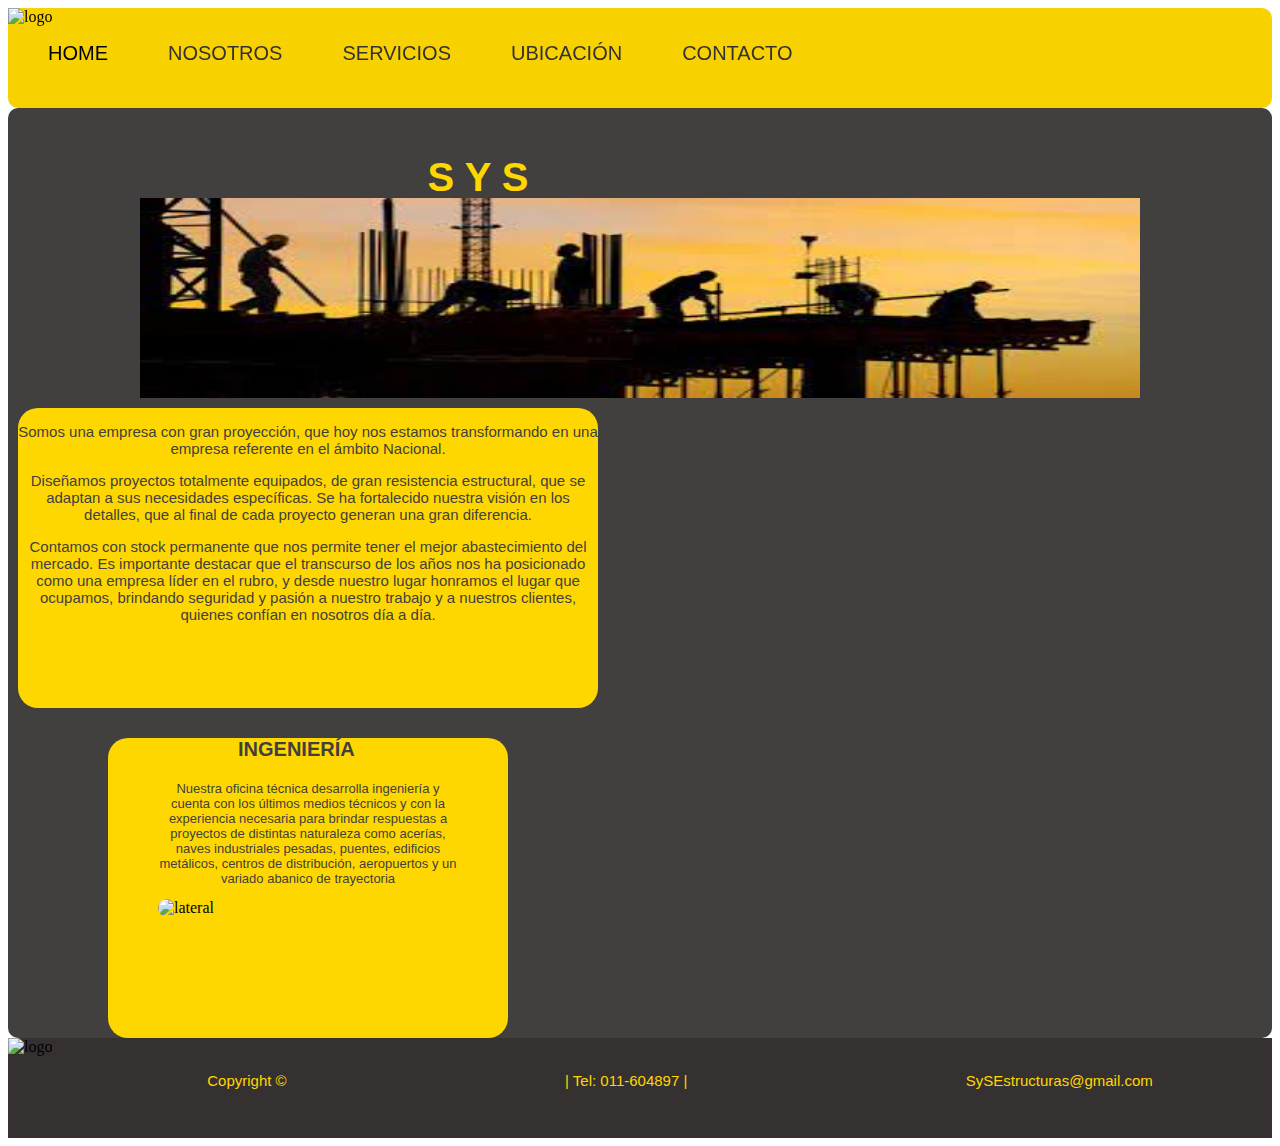
==== index.html @ 90c648d0 "primera carga de github" ====
<!DOCTYPE html>
<html lang="en">
<head>
	<meta charset="UTF-8">
	<meta name="viewport" content="width=device-width, initial-scale=1.0">
	<title> SyS Estructuras </title>
	<link rel="stylesheet" href="css/estilo.css">
</head>
<body>
	
 <!-- Encabezado del sitio -->
 <div class="gridContainer">
	<header class="barra">
		<!--Logo-->
		<div class="logo">
			<img src="../Root/Assets/logo.jpg" alt="logo"  class="logo_img">
		</div>
		<!--NAV-->
		<nav class= "items flex">
			<!-- Lista no ordenada -->
			<ul class="item__font flex-center flex">
				<li>HOME</li>
				<li><a href="..//Root/css/Pages/nosotros.html"> NOSOTROS </a> </li>
				<li><a href="pages/servicios.html">SERVICIOS </a> </li>
				<li> <a href="Pages/ubicacion.htm">UBICACIÓN</a></li>
				<li> <a href="pages/Contacto.html">CONTACTO</a></li>
			</ul>
		</nav>
	</header>
	<!--Fin de encabezado-->
	<!--Inicio contenido-->
	<main class="mainFlex">

		<section >
			<div class="titulo titulo__texto item__font ">
			<h1 class="">S Y S Estructuras</h1>
			</div>
			<div class="portada flex flex-center">
				<img src="Assets/header.jpg" alt="Cabezera" class="portada__img">
			</div>
			<div class="presentacion flex flex-center">
				<h3></h3>
				<article class="presentacion__fondo">
					<p class="presentacion__texto item__color">Somos una empresa con gran proyección, que hoy nos estamos transformando en una
					empresa referente en el ámbito Nacional.
					</p>	
					<p class="presentacion__texto item__color">Diseñamos proyectos totalmente equipados, de gran resistencia estructural, que se adaptan a sus necesidades específicas. 
						Se ha fortalecido nuestra visión en los detalles, que al final de cada proyecto generan una gran diferencia. 
					</p>	
					<p class="presentacion__texto item__color">Contamos con stock permanente que nos permite tener el mejor abastecimiento del mercado.
						
						Es importante destacar que el transcurso de los años nos ha posicionado como una empresa líder en el rubro, y desde nuestro lugar honramos el lugar que ocupamos, brindando seguridad y pasión a nuestro trabajo y a nuestros clientes, quienes confían en nosotros día a día.
					</p>
				</article>
			</div>
		</section>
		<aside class="lateral ">
			<h3 class="lateral__tit item__color">INGENIERÍA</h3>
			<p class="lateral__text">Nuestra oficina técnica desarrolla ingeniería y cuenta con los últimos medios técnicos
				 y con la experiencia necesaria para brindar respuestas a proyectos de distintas naturaleza 
				 como acerías, naves industriales pesadas, puentes, edificios metálicos, centros de distribución,
				  aeropuertos y un variado abanico de trayectoria
			</p>
			<img src="..//Root/Assets/G3.jpeg" alt="lateral" class="lateral__img">

		</aside>
	</main>
	<footer >
		<div >
		  
			<img src="..//Root/Assets/logo.jpg" alt="logo" class= "logo__foot">
			<div class="foot">
			<ul class=" flex flex-around">
				<li>Copyright ©</li>
				<li>|   Tel: 011-604897   |</li>
				<li>SySEstructuras@gmail.com</li>
			</ul>
			</div>
		</div>
		
	</footer>
 </div>

</body>
</html>
---- css/estilo.css ----
.titulo{
    font-size: 20px;
    padding-left: 30PX;
    width: 300px;
    height: 50px;
    margin-left: 300px;

    
}
aside{
    padding-left: 50px;
}
main{
    background-color: rgba(66,63,63);
    border-radius: 10px;
}
.item__color{
    color: rgba(66,63,63);  
}
.item__font{
     font-family:'Monaco',sans-serif;
}

.portada__img{
    width: 1000px;
    height: 200px;
    
}
header{
    background-color: rgb(247, 210, 0);
    position: sticky;
    top: 0;
    height: 150px;
    border-radius: 10px;
}
.presentacion{
    padding: 10px;
    width: 580px;
    height:300px;
}
.presentacion__texto{
    text-align: center;
    font-size: 15px;
    font-family: Verdana, Geneva, Tahoma, sans-serif;
}
.logo_img{
    height:50px;
    width:50px;
    
}
.presentacion__fondo{
    background-color: gold;
    border-radius: 20px;
}
.barra{
    background-color: rgb(247, 210, 0);
    position: sticky;
    top: 0;
    height: 100px;


}
.titulo__texto{
    text-align: center;
    font-size: 20px;
    color: gold;
    padding: 20px;
}
.barra__color{
    color: rgba(66,63,63) ;
}
footer{
    background-color:rgb(54, 49, 49)
    ;
}
.foot{
    margin-bottom: 10px;
    padding-bottom: 20px;
}
.foot li{
    font-size: 15px;
    padding-left: 100px;
    color: gold;
    font-family: Verdana, Geneva, Tahoma, sans-serif;
}
.logo__foot{
    height:50px;
    width:50px;
}
li {
    padding-top: -15px;
    list-style: none;
    padding-right:60px;
    font-size: 20px;
    color: black;
}
.lateral{
    width: 350px;
    height: 300px;   
    background-color: gold;
    border-radius: 20px;
    margin-left: 100px;
    
}
.lateral__tit{
    font-size:20px;
    font-family: Verdana, Geneva, Tahoma, sans-serif;
   padding-left: 80px;
}
.lateral__text{
    text-align: center;
    padding-right: 50px;
    color: rgba(66,63,63);
    font-family: Verdana, Geneva, Tahoma, sans-serif;
    font-size: 13px;
}
.lateral__img{
    width: 320px;
    height: 100px;
    padding-right: 20px;
    border-radius: 10px;
}
a{
    color:rgb(54, 49, 49);
    text-decoration: none;
}
.nosotros{
    padding: 10px;
    width: 580px;
    height:300px;
    margin-left: 170px;
}
.nosotros_text{
    text-align: center;
    font-size: 15px;
    font-family: Verdana, Geneva, Tahoma, sans-serif;
}
.fondo_nosotros{
    background-color: gold;
    border-radius: 10px;
}
@media only screen and (min-width: 1024px)   {
    

.gridContainer{
 display: grid;
 grid-template-areas: 
 "header header header"
 "main main main "
 "footer footer footer";
 grid-template-rows: 100px 1fr 100px;
 grid-template-columns: 33% 33% 34%;
}
header{
    grid-area: header;
}
main{
    grid-area: main;
}
footer{
    grid-area: footer;
}
.navFlex{
    justify-content: start;
}
.flex{
    display:flex;

}
.flex-justify{
    justify-content: flex-start;
}
.flex-around{
    justify-content: space-around
    ;
}
.flex-center{
    justify-content: center;
}
}
@media only screen and (min-width: 1024px)   {
.gridContainerNosotros{
    display: grid;
    grid-template-areas: 
    "header header header"
    "main main main "
    "footer footer footer";
    grid-template-rows: 100px 1fr 100px;
    grid-template-columns: 33% 33% 34%;
   }
   header{
    grid-area: header;
    }
    main{
        grid-area: main;
    }
    footer{
        grid-area: footer;
    }

}
@media only screen and (min-width: 0px) and (max-width: 768px){
    .gridContainer{
        display: grid;
        grid-template-areas: 
        "header"
        "main "
        "footer";
        grid-template-rows: 150px 1000px 150px;
        grid-template-columns: 100%;
       }
       header{
           grid-area: header;}
        
           
       main{
           grid-area: main;
       }
       footer{
           grid-area: footer;
       }
       .navFlex{
           justify-content: start;
       }
       .flex{
           display:flex;
       }
        Header{
           background-color: rgb(247, 210, 0);
           
           height: 100px;
           border-radius: 10px;
       }
       li {
        list-style: none;
        padding-left: 50px;
        font-size: 18px;
        color: black;
       }
        p{
            font: size 30px;    
            

        }
        .flex-justify{
            justify-content: flex-start;
        }
        .flex-around{
            justify-content: space-around
            ;
        }
        .flex-center{
            justify-content: center;}
        .flex{
            display:flex;
            }
        main{
            background-color: rgba(66,63,63);}
            .presentacion{
                padding: 10px;
    
            }
            .presentacion__texto{
                text-align: center;
                font-size: 15px;
                font-family: Verdana, Geneva, Tahoma, sans-serif;
            }
            .logo_img{
                height:30px;
                width:30px;
            }
            .presentacion__fondo{
                background-color: gold;
                border-radius: 10px;
            }
            .barra{
                background-color: rgb(247, 210, 0);
                position: sticky;
                top: 0;
                height: 100px;
            
            }
            .titulo{
                font-size: 20px;
                padding-left: 30PX;
                width: 300px;
                height: 50px;
                margin-left: 150px;
            
                
            }
            .titulo__texto{
                text-align: center;
                font-size: 18px;
                color: gold;
            }
            .barra__color{
                color: rgba(66,63,63) ;
            }
            footer{
                background-color:rgb(54, 49, 49)
                ;
            }
            .foot{
                margin-bottom: 10px;
                padding-bottom: 20px;
            }
            .foot li{
                font-size: 10px;
                padding: 20px;
                color: gold;
            }
            .portada__img{
                width: 300px;
                height: 100px;
                align-content: center;}
                .presentacion{
                    padding: 10px;
                    width: auto;
                    height:auto;
                }
                .presentacion__texto{
                    text-align: center;
                    font-size: 15px;
                    font-family: Verdana, Geneva, Tahoma, sans-serif;}

            nav{
                overflow: hidden;
            }    
            .portada__img{
                width: 1000px;
                height: 200px;
                
            }

}
@media only screen and (min-width: 0px) and (max-width: 768px){
    .gridContainerNosotros{
        display: grid;
        grid-template-areas: 
        "header"
        "main "
        "footer";
        grid-template-rows: 150px 700px 150px;
        grid-template-columns: 100%;
       }
       header{
           grid-area: header;}
        
           
       main{
           grid-area: main;
       }
       footer{
           grid-area: footer;
       }
       .navFlex{
           justify-content: start;
       }
       .flex{
           display:flex;
       }
       .nosotros{
        
        width: 500px;
        height: 350px;
        margin-left: 25px;
    }
       .titNosotros{
            margin-left: 20px;
            padding-left: 5px;
            font-size: 18px;
            color: gold;

       }
    .nosotros_text{
        text-align: center;
        font-size: 15px;
        font-family: Verdana, Geneva, Tahoma, sans-serif;
        
    }
    .fondo_nosotros{
        background-color: gold;
        border-radius: 10px;}
    }
    nav{
        overflow: hidden;
    }
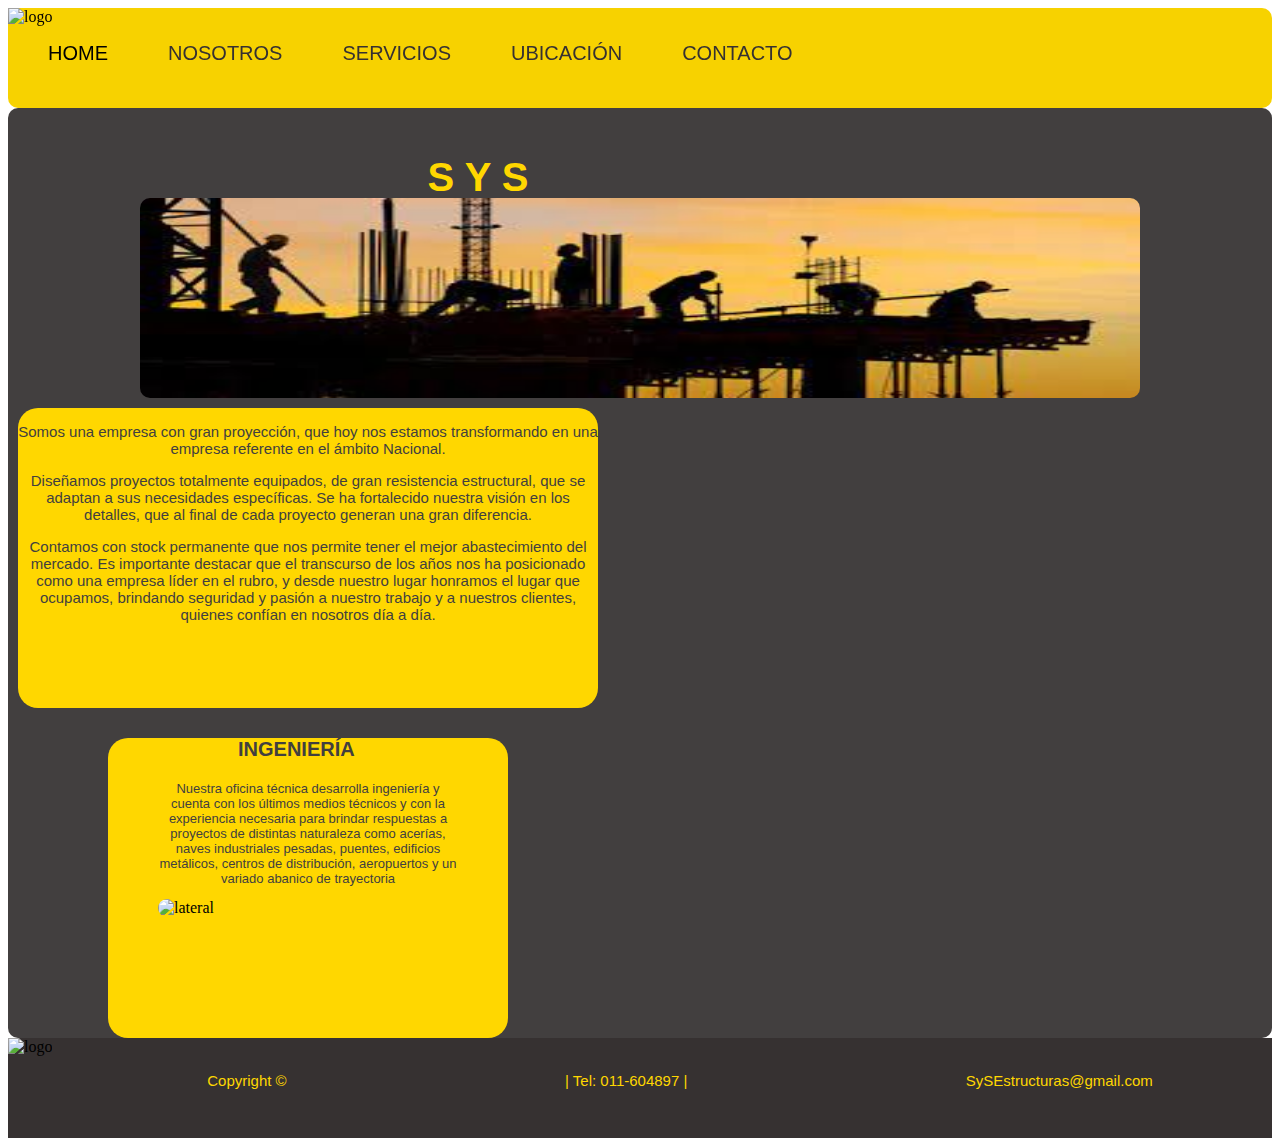
==== commit 25a36981: "Implementacion de animaciones en el proyecto" ====
--- a/index.html
+++ b/index.html
@@ -5,6 +5,10 @@
 	<meta name="viewport" content="width=device-width, initial-scale=1.0">
 	<title> SyS Estructuras </title>
 	<link rel="stylesheet" href="css/estilo.css">
+	<!--Animaciones-->
+	<link rel="stylesheet" href="https://cdnjs.cloudflare.com/ajax/libs/animate.css/4.1.1/animate.min.css"
+  	/>
+	<link rel="stylesheet" href="/css/animate.css">
 </head>
 <body>
 	
@@ -33,7 +37,7 @@
 
 		<section >
 			<div class="titulo titulo__texto item__font ">
-			<h1 class="">S Y S Estructuras</h1>
+			<h1 class="animate__animated animate__fadeInBottomLeft">S Y S Estructuras</h1>
 			</div>
 			<div class="portada flex flex-center">
 				<img src="Assets/header.jpg" alt="Cabezera" class="portada__img">
@@ -80,6 +84,9 @@
 		
 	</footer>
  </div>
-
+<script src="js/wow.min.js"></script>
+<script>
+	new WOW().init();
+</script>
 </body>
 </html>
--- a/css/estilo.css
+++ b/css/estilo.css
@@ -24,7 +24,17 @@
 .portada__img{
     width: 1000px;
     height: 200px;
-    
+    animation-name: imgAnimacion;
+    animation-duration:2s;
+    animation-iteration-count: unset;
+    animation-delay: 0s;    
+    animation-timing-function: ease-in;
+    border-radius: 10px;
+}
+@keyframes imgAnimacion{
+    0%{opacity: 0%;}
+    50%{opacity: 50%;}
+    100%{opacity: 100%;}
 }
 header{
     background-color: rgb(247, 210, 0);
@@ -123,6 +133,12 @@
 a{
     color:rgb(54, 49, 49);
     text-decoration: none;
+    font-size: 20px;
+    transition: font-size 0,9s;
+
+}
+a:hover{
+   font-size: 25px;
 }
 .nosotros{
     padding: 10px;
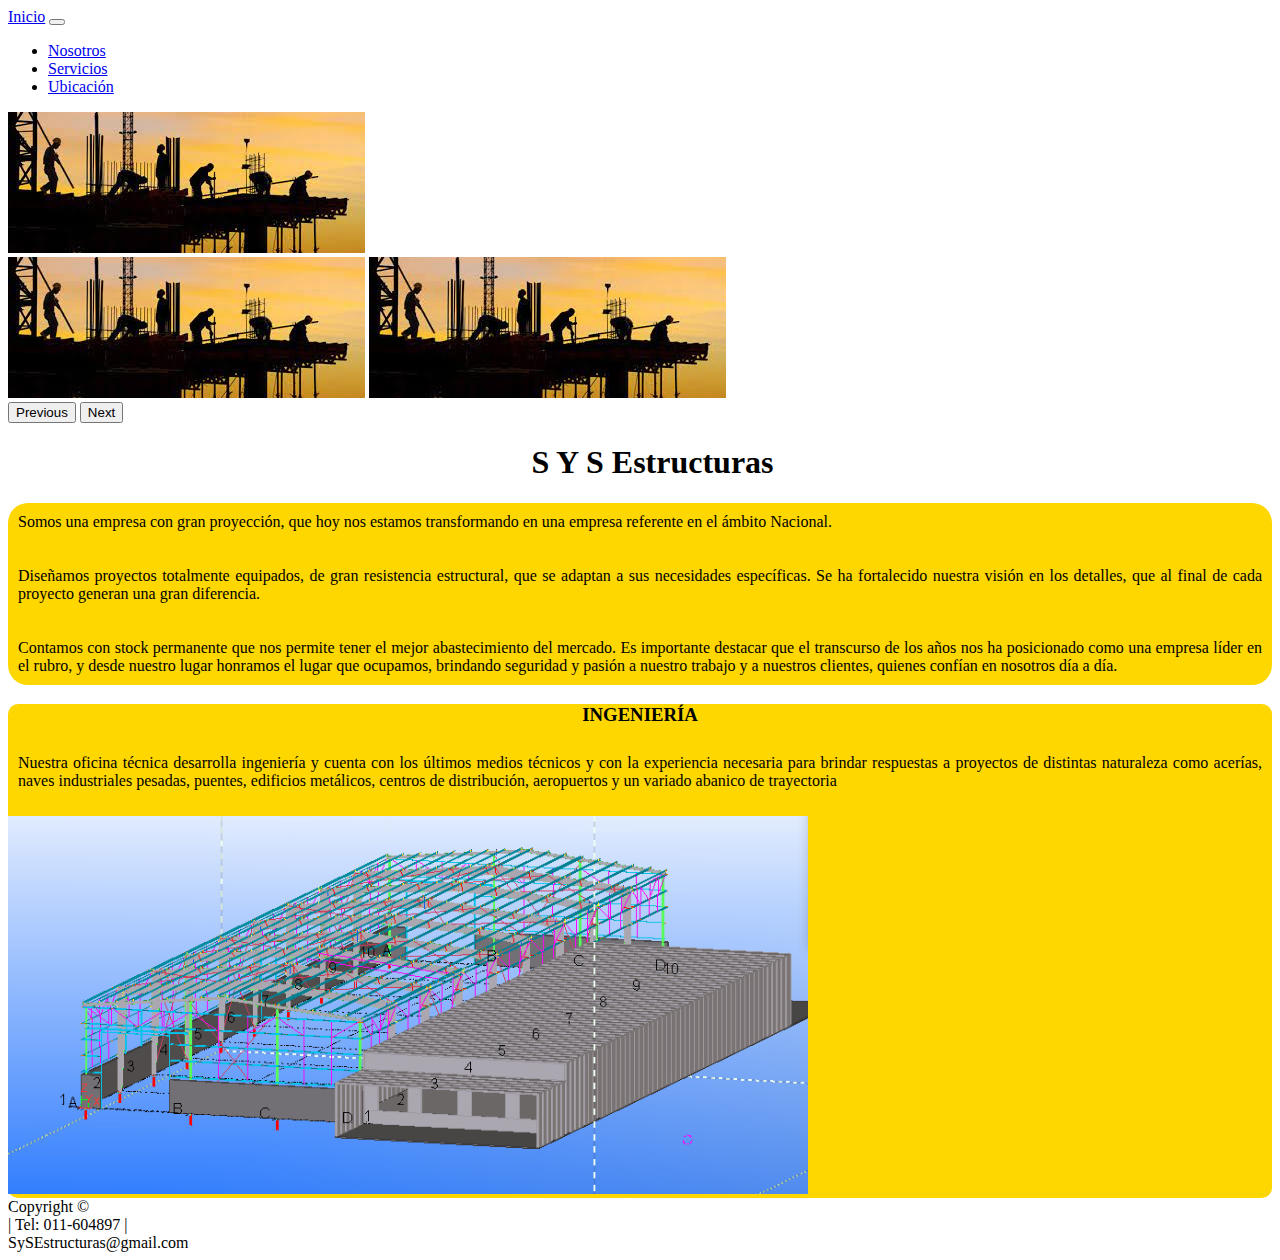
==== commit 9991a0b1: "Agregando bootstrap" ====
--- a/index.html
+++ b/index.html
@@ -9,84 +9,126 @@
 	<link rel="stylesheet" href="https://cdnjs.cloudflare.com/ajax/libs/animate.css/4.1.1/animate.min.css"
   	/>
 	<link rel="stylesheet" href="/css/animate.css">
+	<link rel="stylesheet" href="https://cdn.jsdelivr.net/npm/bootstrap@4.6.1/dist/css/bootstrap.min.css" integrity="sha384-zCbKRCUGaJDkqS1kPbPd7TveP5iyJE0EjAuZQTgFLD2ylzuqKfdKlfG/eSrtxUkn" crossorigin="anonymous">
 </head>
 <body>
 	
  <!-- Encabezado del sitio -->
- <div class="gridContainer">
-	<header class="barra">
-		<!--Logo-->
-		<div class="logo">
-			<img src="../Root/Assets/logo.jpg" alt="logo"  class="logo_img">
+	<div class="container">
+		<div class="row">
+		 <div class="col-lg-12 col-xs-12">
+			<nav class="navbar navbar-expand-lg navbar-light bg-light">
+				<div class="container-fluid">
+				  <a class="navbar-brand" href="#">Inicio</a>
+				  <button class="navbar-toggler" type="button" data-bs-toggle="collapse" data-bs-target="#navbarNavDropdown" aria-controls="navbarNavDropdown" aria-expanded="false" aria-label="Toggle navigation">
+					<span class="navbar-toggler-icon"></span>
+				  </button>
+				  <div class="collapse navbar-collapse" id="navbarNavDropdown">
+					<ul class="navbar-nav">
+					  <li class="nav-item">
+						<a class="nav-link active" aria-current="page" href="/css/Pages/nosotros.html">Nosotros</a>
+					  </li>
+					  <li class="nav-item">
+						<a class="nav-link" href="#">Servicios</a>
+					  </li>
+					  <li class="nav-item">
+						<a class="nav-link" href="#">Ubicación</a>
+					  </li>
+					</ul>
+				  </div>
+				</div>
+			  </nav>
+		 </div>	
 		</div>
-		<!--NAV-->
-		<nav class= "items flex">
-			<!-- Lista no ordenada -->
-			<ul class="item__font flex-center flex">
-				<li>HOME</li>
-				<li><a href="..//Root/css/Pages/nosotros.html"> NOSOTROS </a> </li>
-				<li><a href="pages/servicios.html">SERVICIOS </a> </li>
-				<li> <a href="Pages/ubicacion.htm">UBICACIÓN</a></li>
-				<li> <a href="pages/Contacto.html">CONTACTO</a></li>
-			</ul>
-		</nav>
-	</header>
-	<!--Fin de encabezado-->
-	<!--Inicio contenido-->
-	<main class="mainFlex">
+		<!--Carrusel-->
+		<div class="row">
+			<div class="col-lg-12 col-xs-12">
+				<div id="carouselExampleControls" class="carousel slide" data-bs-ride="carousel">
+					<div class="carousel-inner">
+					  <div class="carousel-item active">
+						<img src="./Assets/header.jpg" class="d-block w-100" alt="portada">
+					  </div>
+					  <div class="carousel-item">
+						<img src="./Assets/header.jpg" class="d-block w-100" alt="portada
+					  </div>
+					  <div class="carousel-item">
+						<img src="./Assets/header.jpg" class="d-block w-100" alt="portada">
+					  </div>
+					</div>
+					<button class="carousel-control-prev" type="button" data-bs-target="#carouselExampleControls" data-bs-slide="prev">
+					  <span class="carousel-control-prev-icon" aria-hidden="true"></span>
+					  <span class="visually-hidden">Previous</span>
+					</button>
+					<button class="carousel-control-next" type="button" data-bs-target="#carouselExampleControls" data-bs-slide="next">
+					  <span class="carousel-control-next-icon" aria-hidden="true"></span>
+					  <span class="visually-hidden">Next</span>
+					</button>
+				  </div>
 
-		<section >
-			<div class="titulo titulo__texto item__font ">
-			<h1 class="animate__animated animate__fadeInBottomLeft">S Y S Estructuras</h1>
 			</div>
-			<div class="portada flex flex-center">
-				<img src="Assets/header.jpg" alt="Cabezera" class="portada__img">
-			</div>
-			<div class="presentacion flex flex-center">
-				<h3></h3>
-				<article class="presentacion__fondo">
-					<p class="presentacion__texto item__color">Somos una empresa con gran proyección, que hoy nos estamos transformando en una
-					empresa referente en el ámbito Nacional.
-					</p>	
-					<p class="presentacion__texto item__color">Diseñamos proyectos totalmente equipados, de gran resistencia estructural, que se adaptan a sus necesidades específicas. 
-						Se ha fortalecido nuestra visión en los detalles, que al final de cada proyecto generan una gran diferencia. 
-					</p>	
-					<p class="presentacion__texto item__color">Contamos con stock permanente que nos permite tener el mejor abastecimiento del mercado.
-						
-						Es importante destacar que el transcurso de los años nos ha posicionado como una empresa líder en el rubro, y desde nuestro lugar honramos el lugar que ocupamos, brindando seguridad y pasión a nuestro trabajo y a nuestros clientes, quienes confían en nosotros día a día.
-					</p>
-				</article>
-			</div>
-		</section>
-		<aside class="lateral ">
-			<h3 class="lateral__tit item__color">INGENIERÍA</h3>
-			<p class="lateral__text">Nuestra oficina técnica desarrolla ingeniería y cuenta con los últimos medios técnicos
-				 y con la experiencia necesaria para brindar respuestas a proyectos de distintas naturaleza 
-				 como acerías, naves industriales pesadas, puentes, edificios metálicos, centros de distribución,
-				  aeropuertos y un variado abanico de trayectoria
-			</p>
-			<img src="..//Root/Assets/G3.jpeg" alt="lateral" class="lateral__img">
 
-		</aside>
-	</main>
-	<footer >
-		<div >
-		  
-			<img src="..//Root/Assets/logo.jpg" alt="logo" class= "logo__foot">
-			<div class="foot">
-			<ul class=" flex flex-around">
-				<li>Copyright ©</li>
-				<li>|   Tel: 011-604897   |</li>
-				<li>SySEstructuras@gmail.com</li>
-			</ul>
+		</div>
+	</div>
+	<main>
+	<div class="container"> 
+		<div class="row"> 
+			<div class="col-lg-12 col-xs-12">
+				<div class="titulo titulo__texto item__font ">
+					<h1 class="animate__animated animate__fadeInBottomLeft">S Y S Estructuras</h1>
+					</div>
 			</div>
 		</div>
+		<div class="row">
+			<div class="col-lg-6 col-xs-12">
+				<section >
+					<div class="presentacion flex flex-center">
+						<article class="presentacion__fondo">
+							<p class="presentacion__texto item__color">Somos una empresa con gran proyección, que hoy nos estamos transformando en una
+							empresa referente en el ámbito Nacional.
+							</p>	
+							<p class="presentacion__texto item__color">Diseñamos proyectos totalmente equipados, de gran resistencia estructural, que se adaptan a sus necesidades específicas. 
+								Se ha fortalecido nuestra visión en los detalles, que al final de cada proyecto generan una gran diferencia. 
+							</p>	
+							<p class="presentacion__texto item__color">Contamos con stock permanente que nos permite tener el mejor abastecimiento del mercado.
+								
+								Es importante destacar que el transcurso de los años nos ha posicionado como una empresa líder en el rubro, y desde nuestro lugar honramos el lugar que ocupamos, brindando seguridad y pasión a nuestro trabajo y a nuestros clientes, quienes confían en nosotros día a día.
+							</p>
+						</article>
+					</div>
+				</section>
+
+			</div>
+			<div class="col-lg-6 col-xs-12" >
+				<aside class="lateral ">
+					<h3 class="lateral__tit item__color">INGENIERÍA</h3>
+					<p class="lateralText">Nuestra oficina técnica desarrolla ingeniería y cuenta con los últimos medios técnicos
+						 y con la experiencia necesaria para brindar respuestas a proyectos de distintas naturaleza 
+						 como acerías, naves industriales pesadas, puentes, edificios metálicos, centros de distribución,
+						  aeropuertos y un variado abanico de trayectoria
+					</p>
+					<img src="./Assets/G3.jpeg" alt="lateral" class="lateral__img img-fluid">
+		
+				</aside>
+			</div>
+		</div>
+	</div>
+	</main>
+<div class="container-fluid">
+	<footer class="row">
+	
+		<div class ="col-lg-4">Copyright ©</div>
+		<div class ="col-lg-4">| Tel: 011-604897 |</div>
+		<div class ="col-lg-4">SySEstructuras@gmail.com</div>
+
 		
 	</footer>
+</div>
  </div>
 <script src="js/wow.min.js"></script>
 <script>
 	new WOW().init();
 </script>
+<script src="https://cdn.jsdelivr.net/npm/jquery@3.5.1/dist/jquery.slim.min.js" integrity="sha384-DfXdz2htPH0lsSSs5nCTpuj/zy4C+OGpamoFVy38MVBnE+IbbVYUew+OrCXaRkfj" crossorigin="anonymous"></script>
+<script src="https://cdn.jsdelivr.net/npm/bootstrap@4.6.1/dist/js/bootstrap.bundle.min.js" integrity="sha384-fQybjgWLrvvRgtW6bFlB7jaZrFsaBXjsOMm/tB9LTS58ONXgqbR9W8oWht/amnpF" crossorigin="anonymous"></script>
 </body>
 </html>
--- a/css/estilo.css
+++ b/css/estilo.css
@@ -1,404 +1,56 @@
+.logo{
+    height: 50px;
+    width: 50px;
+}
+.colorNav{
+    background-color: rgb(181, 218, 235);
+    border-radius: 10px;
+}
 .titulo{
-    font-size: 20px;
-    padding-left: 30PX;
-    width: 300px;
-    height: 50px;
-    margin-left: 300px;
-
+    text-align:center;
+    padding-left: 25px;
+}
+.lateralText{
+    text-align: justify;
+    padding:10px;
     
 }
-aside{
-    padding-left: 50px;
+section{
+    background-color: gold;
+    border-radius: 20px;
 }
-main{
-    background-color: rgba(66,63,63);
-    border-radius: 10px;
+.colorFoot{
+    background-color: rgb(206, 190, 190);
 }
-.item__color{
-    color: rgba(66,63,63);  
+p{
+    text-align: justify;
+    padding:10px;
 }
-.item__font{
-     font-family:'Monaco',sans-serif;
-}
-
-.portada__img{
-    width: 1000px;
-    height: 200px;
-    animation-name: imgAnimacion;
-    animation-duration:2s;
-    animation-iteration-count: unset;
-    animation-delay: 0s;    
-    animation-timing-function: ease-in;
-    border-radius: 10px;
+h3{
+    text-align: center;
 }
 @keyframes imgAnimacion{
     0%{opacity: 0%;}
     50%{opacity: 50%;}
     100%{opacity: 100%;}
 }
-header{
-    background-color: rgb(247, 210, 0);
-    position: sticky;
-    top: 0;
-    height: 150px;
-    border-radius: 10px;
-}
-.presentacion{
-    padding: 10px;
-    width: 580px;
-    height:300px;
-}
-.presentacion__texto{
-    text-align: center;
-    font-size: 15px;
-    font-family: Verdana, Geneva, Tahoma, sans-serif;
-}
-.logo_img{
-    height:50px;
-    width:50px;
-    
-}
-.presentacion__fondo{
-    background-color: gold;
-    border-radius: 20px;
-}
-.barra{
-    background-color: rgb(247, 210, 0);
-    position: sticky;
-    top: 0;
-    height: 100px;
-
-
-}
-.titulo__texto{
-    text-align: center;
-    font-size: 20px;
-    color: gold;
-    padding: 20px;
-}
-.barra__color{
-    color: rgba(66,63,63) ;
-}
-footer{
-    background-color:rgb(54, 49, 49)
-    ;
-}
-.foot{
-    margin-bottom: 10px;
-    padding-bottom: 20px;
-}
-.foot li{
-    font-size: 15px;
-    padding-left: 100px;
-    color: gold;
-    font-family: Verdana, Geneva, Tahoma, sans-serif;
-}
-.logo__foot{
-    height:50px;
-    width:50px;
-}
-li {
-    padding-top: -15px;
-    list-style: none;
-    padding-right:60px;
-    font-size: 20px;
-    color: black;
-}
 .lateral{
-    width: 350px;
-    height: 300px;   
-    background-color: gold;
-    border-radius: 20px;
-    margin-left: 100px;
-    
-}
-.lateral__tit{
-    font-size:20px;
-    font-family: Verdana, Geneva, Tahoma, sans-serif;
-   padding-left: 80px;
-}
-.lateral__text{
-    text-align: center;
-    padding-right: 50px;
-    color: rgba(66,63,63);
-    font-family: Verdana, Geneva, Tahoma, sans-serif;
-    font-size: 13px;
-}
-.lateral__img{
-    width: 320px;
-    height: 100px;
-    padding-right: 20px;
-    border-radius: 10px;
-}
-a{
-    color:rgb(54, 49, 49);
-    text-decoration: none;
-    font-size: 20px;
-    transition: font-size 0,9s;
-
-}
-a:hover{
-   font-size: 25px;
-}
-.nosotros{
-    padding: 10px;
-    width: 580px;
-    height:300px;
-    margin-left: 170px;
-}
-.nosotros_text{
-    text-align: center;
-    font-size: 15px;
-    font-family: Verdana, Geneva, Tahoma, sans-serif;
-}
-.fondo_nosotros{
     background-color: gold;
     border-radius: 10px;
 }
+
 @media only screen and (min-width: 1024px)   {
     
-
-.gridContainer{
- display: grid;
- grid-template-areas: 
- "header header header"
- "main main main "
- "footer footer footer";
- grid-template-rows: 100px 1fr 100px;
- grid-template-columns: 33% 33% 34%;
-}
-header{
-    grid-area: header;
-}
-main{
-    grid-area: main;
-}
-footer{
-    grid-area: footer;
-}
-.navFlex{
-    justify-content: start;
-}
-.flex{
-    display:flex;
-
-}
-.flex-justify{
-    justify-content: flex-start;
-}
-.flex-around{
-    justify-content: space-around
-    ;
-}
-.flex-center{
-    justify-content: center;
-}
-}
-@media only screen and (min-width: 1024px)   {
-.gridContainerNosotros{
-    display: grid;
-    grid-template-areas: 
-    "header header header"
-    "main main main "
-    "footer footer footer";
-    grid-template-rows: 100px 1fr 100px;
-    grid-template-columns: 33% 33% 34%;
-   }
-   header{
-    grid-area: header;
-    }
-    main{
-        grid-area: main;
-    }
-    footer{
-        grid-area: footer;
-    }
 
 }
 @media only screen and (min-width: 0px) and (max-width: 768px){
     .gridContainer{
-        display: grid;
-        grid-template-areas: 
-        "header"
-        "main "
-        "footer";
-        grid-template-rows: 150px 1000px 150px;
-        grid-template-columns: 100%;
-       }
-       header{
-           grid-area: header;}
-        
-           
-       main{
-           grid-area: main;
-       }
-       footer{
-           grid-area: footer;
-       }
-       .navFlex{
-           justify-content: start;
-       }
-       .flex{
-           display:flex;
-       }
-        Header{
-           background-color: rgb(247, 210, 0);
-           
-           height: 100px;
-           border-radius: 10px;
-       }
-       li {
-        list-style: none;
-        padding-left: 50px;
-        font-size: 18px;
-        color: black;
-       }
-        p{
-            font: size 30px;    
-            
-
-        }
-        .flex-justify{
-            justify-content: flex-start;
-        }
-        .flex-around{
-            justify-content: space-around
-            ;
-        }
-        .flex-center{
-            justify-content: center;}
-        .flex{
-            display:flex;
-            }
-        main{
-            background-color: rgba(66,63,63);}
-            .presentacion{
-                padding: 10px;
-    
-            }
-            .presentacion__texto{
-                text-align: center;
-                font-size: 15px;
-                font-family: Verdana, Geneva, Tahoma, sans-serif;
-            }
-            .logo_img{
-                height:30px;
-                width:30px;
-            }
-            .presentacion__fondo{
-                background-color: gold;
-                border-radius: 10px;
-            }
-            .barra{
-                background-color: rgb(247, 210, 0);
-                position: sticky;
-                top: 0;
-                height: 100px;
-            
-            }
-            .titulo{
-                font-size: 20px;
-                padding-left: 30PX;
-                width: 300px;
-                height: 50px;
-                margin-left: 150px;
-            
-                
-            }
-            .titulo__texto{
-                text-align: center;
-                font-size: 18px;
-                color: gold;
-            }
-            .barra__color{
-                color: rgba(66,63,63) ;
-            }
-            footer{
-                background-color:rgb(54, 49, 49)
-                ;
-            }
-            .foot{
-                margin-bottom: 10px;
-                padding-bottom: 20px;
-            }
-            .foot li{
-                font-size: 10px;
-                padding: 20px;
-                color: gold;
-            }
-            .portada__img{
-                width: 300px;
-                height: 100px;
-                align-content: center;}
-                .presentacion{
-                    padding: 10px;
-                    width: auto;
-                    height:auto;
-                }
-                .presentacion__texto{
-                    text-align: center;
-                    font-size: 15px;
-                    font-family: Verdana, Geneva, Tahoma, sans-serif;}
-
-            nav{
-                overflow: hidden;
-            }    
-            .portada__img{
-                width: 1000px;
-                height: 200px;
-                
-            }
+     
 
 }
 @media only screen and (min-width: 0px) and (max-width: 768px){
     .gridContainerNosotros{
-        display: grid;
-        grid-template-areas: 
-        "header"
-        "main "
-        "footer";
-        grid-template-rows: 150px 700px 150px;
-        grid-template-columns: 100%;
-       }
-       header{
-           grid-area: header;}
-        
-           
-       main{
-           grid-area: main;
-       }
-       footer{
-           grid-area: footer;
-       }
-       .navFlex{
-           justify-content: start;
-       }
-       .flex{
-           display:flex;
-       }
-       .nosotros{
-        
-        width: 500px;
-        height: 350px;
-        margin-left: 25px;
-    }
-       .titNosotros{
-            margin-left: 20px;
-            padding-left: 5px;
-            font-size: 18px;
-            color: gold;
-
-       }
-    .nosotros_text{
-        text-align: center;
-        font-size: 15px;
-        font-family: Verdana, Geneva, Tahoma, sans-serif;
         
     }
-    .fondo_nosotros{
-        background-color: gold;
-        border-radius: 10px;}
-    }
-    nav{
-        overflow: hidden;
-    }+}
+}
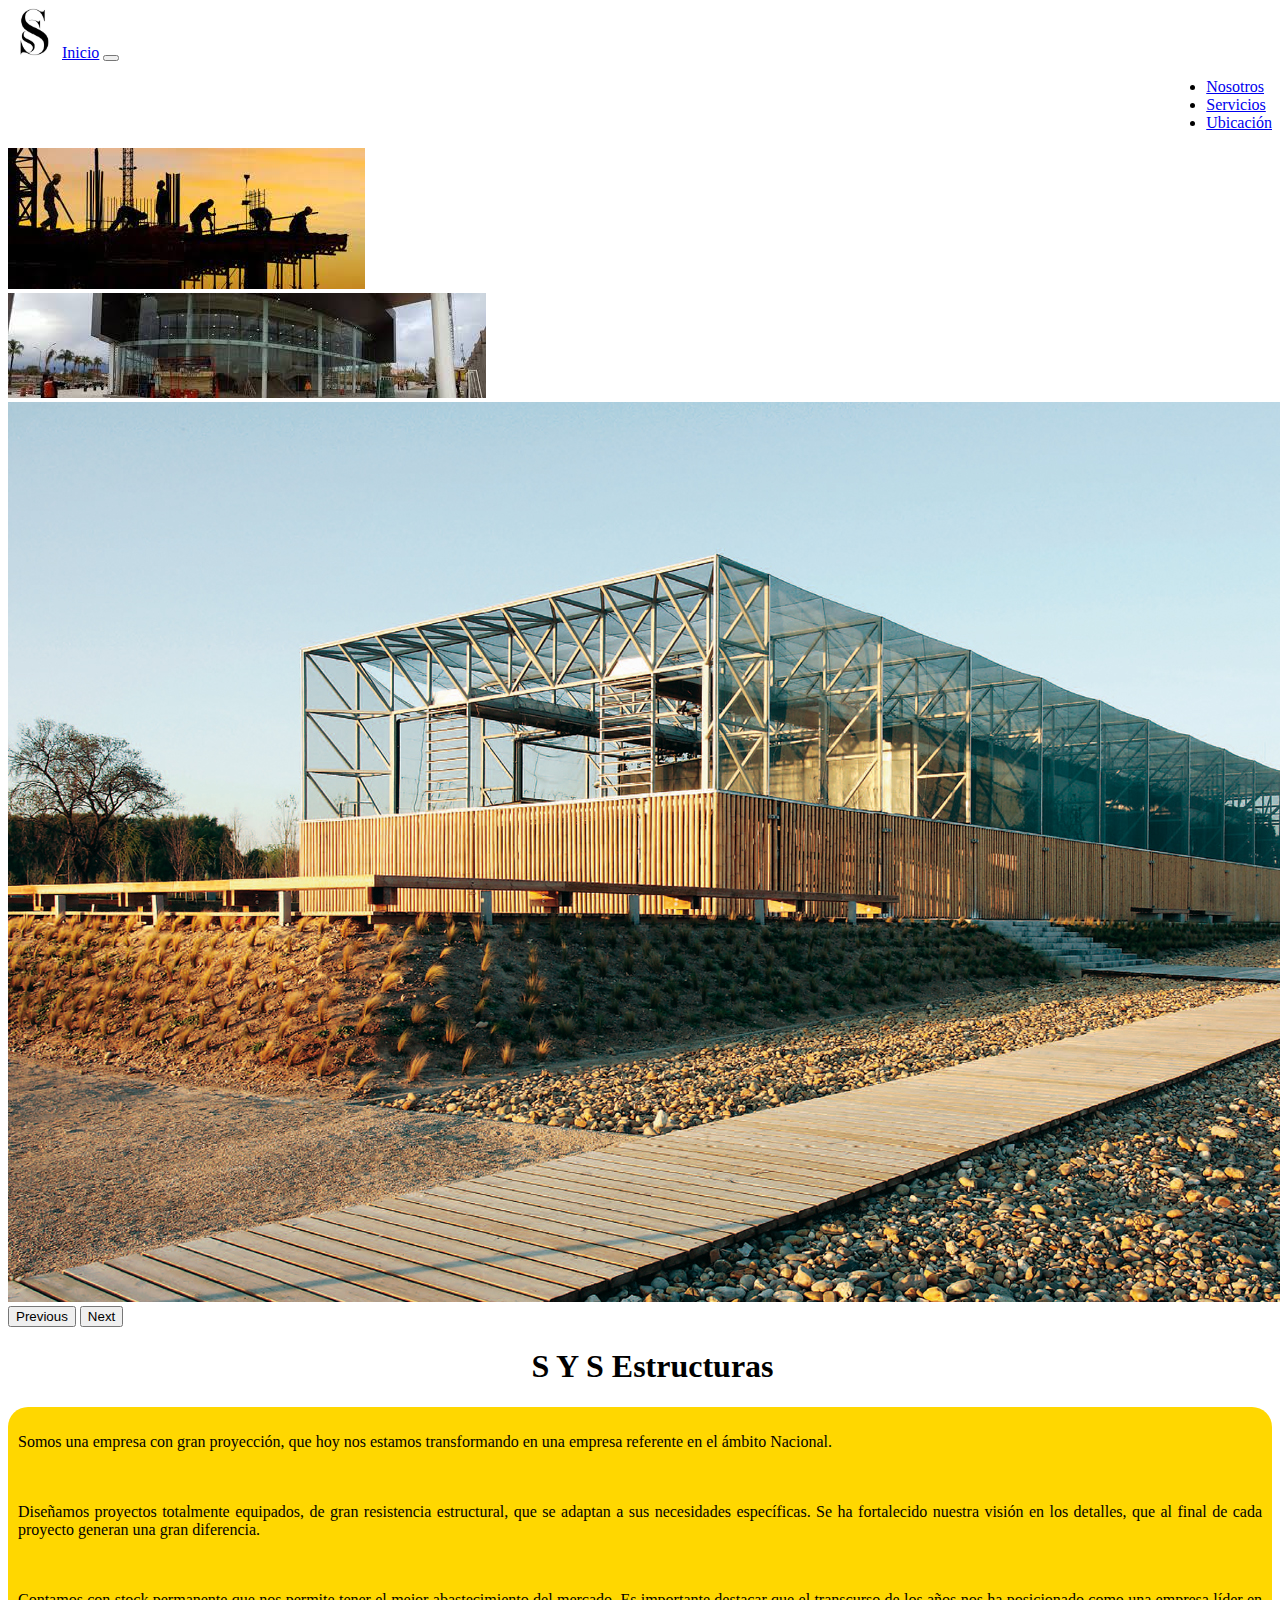
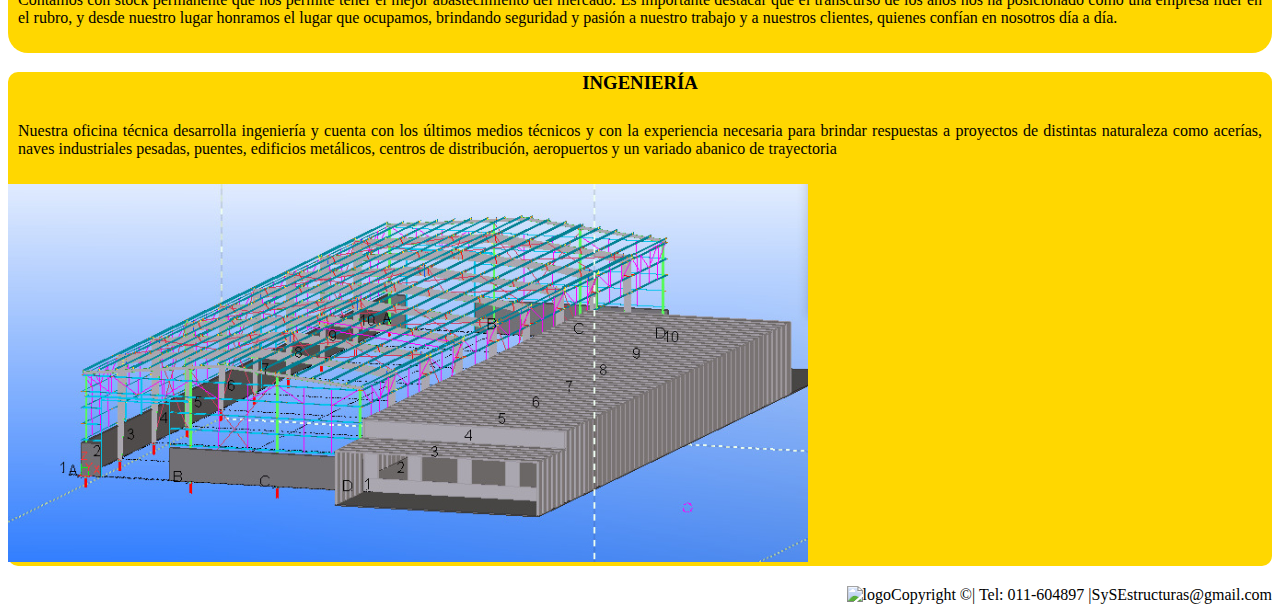
==== commit 464e17f2: "Segunda entrega Pfinal" ====
--- a/index.html
+++ b/index.html
@@ -19,14 +19,15 @@
 		 <div class="col-lg-12 col-xs-12">
 			<nav class="navbar navbar-expand-lg navbar-light bg-light">
 				<div class="container-fluid">
+				  <img src="./Assets/logo.jpg" class="logoNosotros" alt="logo">	
 				  <a class="navbar-brand" href="#">Inicio</a>
 				  <button class="navbar-toggler" type="button" data-bs-toggle="collapse" data-bs-target="#navbarNavDropdown" aria-controls="navbarNavDropdown" aria-expanded="false" aria-label="Toggle navigation">
 					<span class="navbar-toggler-icon"></span>
 				  </button>
-				  <div class="collapse navbar-collapse" id="navbarNavDropdown">
-					<ul class="navbar-nav">
+				  <div class="collapse navbar-collapse navFlex" id="navbarNavDropdown">
+					<ul class="navbar-nav ">
 					  <li class="nav-item">
-						<a class="nav-link active" aria-current="page" href="/css/Pages/nosotros.html">Nosotros</a>
+						<a class="nav-link active" aria-current="page" href="./css/Pages/nosotros.html">Nosotros</a>
 					  </li>
 					  <li class="nav-item">
 						<a class="nav-link" href="#">Servicios</a>
@@ -48,11 +49,11 @@
 					  <div class="carousel-item active">
 						<img src="./Assets/header.jpg" class="d-block w-100" alt="portada">
 					  </div>
-					  <div class="carousel-item">
-						<img src="./Assets/header.jpg" class="d-block w-100" alt="portada
+					  <div class="carousel-item active">
+						<img src="./Assets/images3.jpg" class="d-block w-100" alt="portada2">
 					  </div>
-					  <div class="carousel-item">
-						<img src="./Assets/header.jpg" class="d-block w-100" alt="portada">
+					  <div class="carousel-item active">
+						<img src="./Assets/av_imagen.jpg" class="d-block w-100" alt="portada3">
 					  </div>
 					</div>
 					<button class="carousel-control-prev" type="button" data-bs-target="#carouselExampleControls" data-bs-slide="prev">
@@ -82,7 +83,7 @@
 			<div class="col-lg-6 col-xs-12">
 				<section >
 					<div class="presentacion flex flex-center">
-						<article class="presentacion__fondo">
+						<article class="presentacion__fondo pFlex">
 							<p class="presentacion__texto item__color">Somos una empresa con gran proyección, que hoy nos estamos transformando en una
 							empresa referente en el ámbito Nacional.
 							</p>	
@@ -114,11 +115,12 @@
 	</div>
 	</main>
 <div class="container-fluid">
-	<footer class="row">
-	
-		<div class ="col-lg-4">Copyright ©</div>
-		<div class ="col-lg-4">| Tel: 011-604897 |</div>
-		<div class ="col-lg-4">SySEstructuras@gmail.com</div>
+	<footer class="row footerFlex">
+
+		<div class="col-lg-3 "><img src="..//Root/Assets/logo.jpg " class="logoNosotros" alt="logo"></div>
+		<div class ="col-lg-3">Copyright ©</div>
+		<div class ="col-lg-3">| Tel: 011-604897 |</div>
+		<div class ="col-lg-3">SySEstructuras@gmail.com</div>
 
 		
 	</footer>
--- a/css/estilo.css
+++ b/css/estilo.css
@@ -1,6 +1,21 @@
 .logo{
     height: 50px;
     width: 50px;
+}
+.logoNosotros{
+    height: 50px;
+    width: 50px;
+}
+.navFlex{
+    display: flex;
+    flex-direction: row;
+    justify-content: flex-end;
+}
+.footerFlex{
+    display: flex;
+    margin-top: 20px;
+    flex-direction: row;
+    justify-content:flex-end;
 }
 .colorNav{
     background-color: rgb(181, 218, 235);
@@ -9,13 +24,23 @@
 .titulo{
     text-align:center;
     padding-left: 25px;
+    flex-direction: row;
 }
 .lateralText{
     text-align: justify;
     padding:10px;
     
 }
+.pFlex{
+    display: flex;
+    flex-direction: column;
+    text-align: justify;
+}
 section{
+    background-color: gold;
+    border-radius: 20px;
+}
+.nosotros{
     background-color: gold;
     border-radius: 20px;
 }
@@ -38,19 +63,3 @@
     background-color: gold;
     border-radius: 10px;
 }
-
-@media only screen and (min-width: 1024px)   {
-    
-
-}
-@media only screen and (min-width: 0px) and (max-width: 768px){
-    .gridContainer{
-     
-
-}
-@media only screen and (min-width: 0px) and (max-width: 768px){
-    .gridContainerNosotros{
-        
-    }
-}
-}
